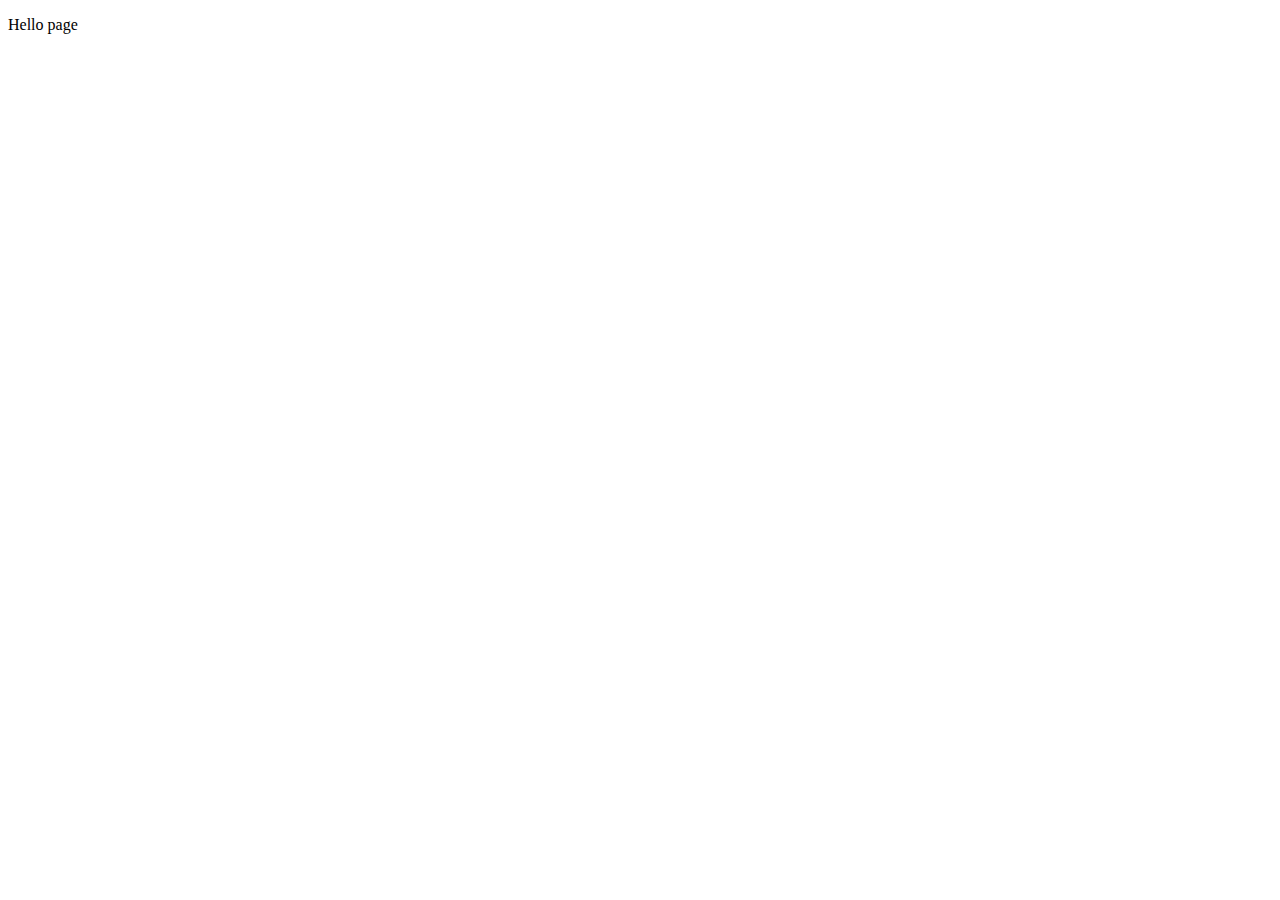
==== index.html @ 04256f1b "test commit" ====
<!DOCTYPE html>
<html lang="en">

<head>
    <meta charset="UTF-8">
    <meta name="viewport" content="width=device-width, initial-scale=1.0">
    <title>Document</title>
</head>

<body>
    <p>Hello page</p>
</body>

</html>
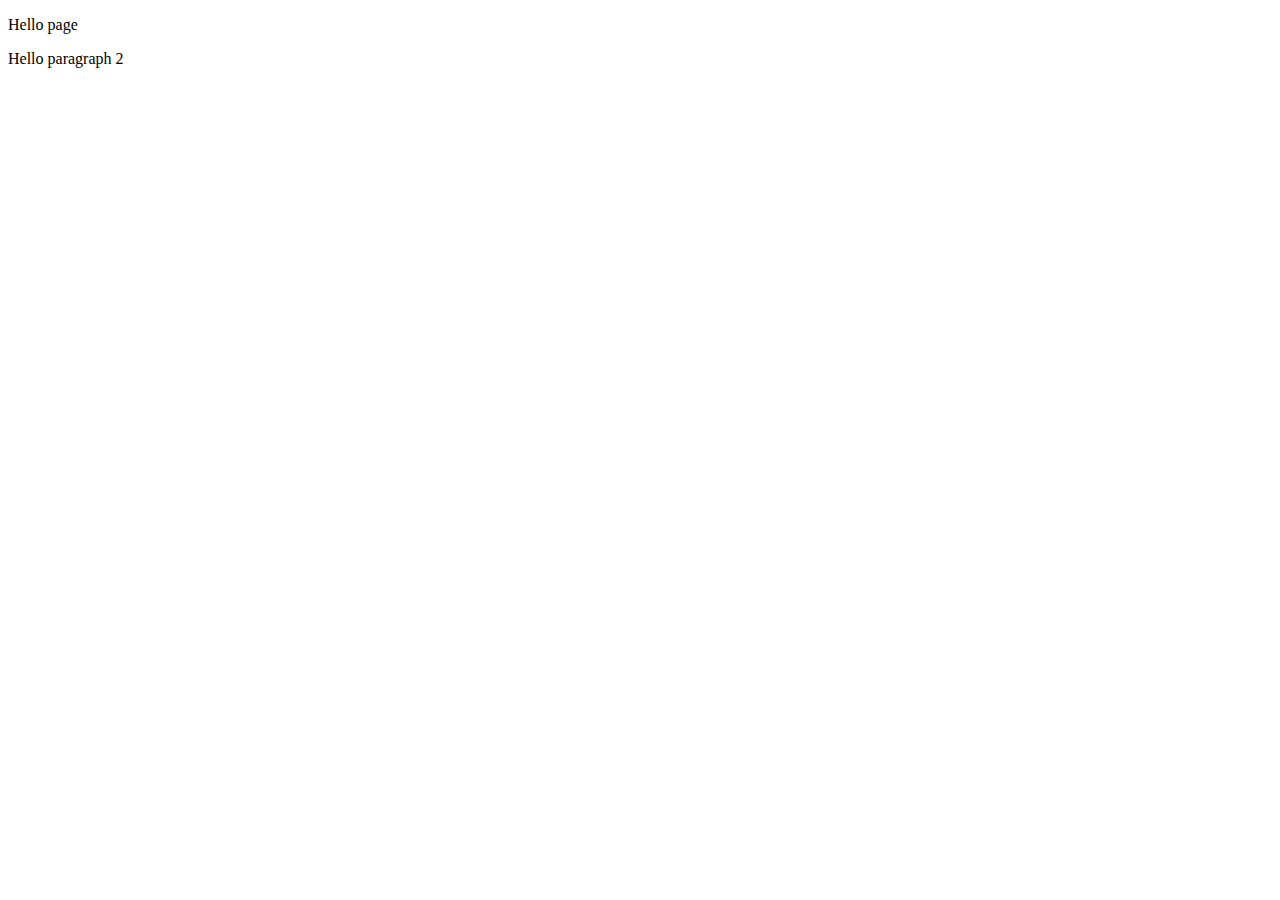
==== commit 7c979ef4: "Updated index.html" ====
--- a/index.html
+++ b/index.html
@@ -9,6 +9,9 @@
 
 <body>
     <p>Hello page</p>
+    <p>Hello paragraph 2</p>
 </body>
 
+
+
 </html>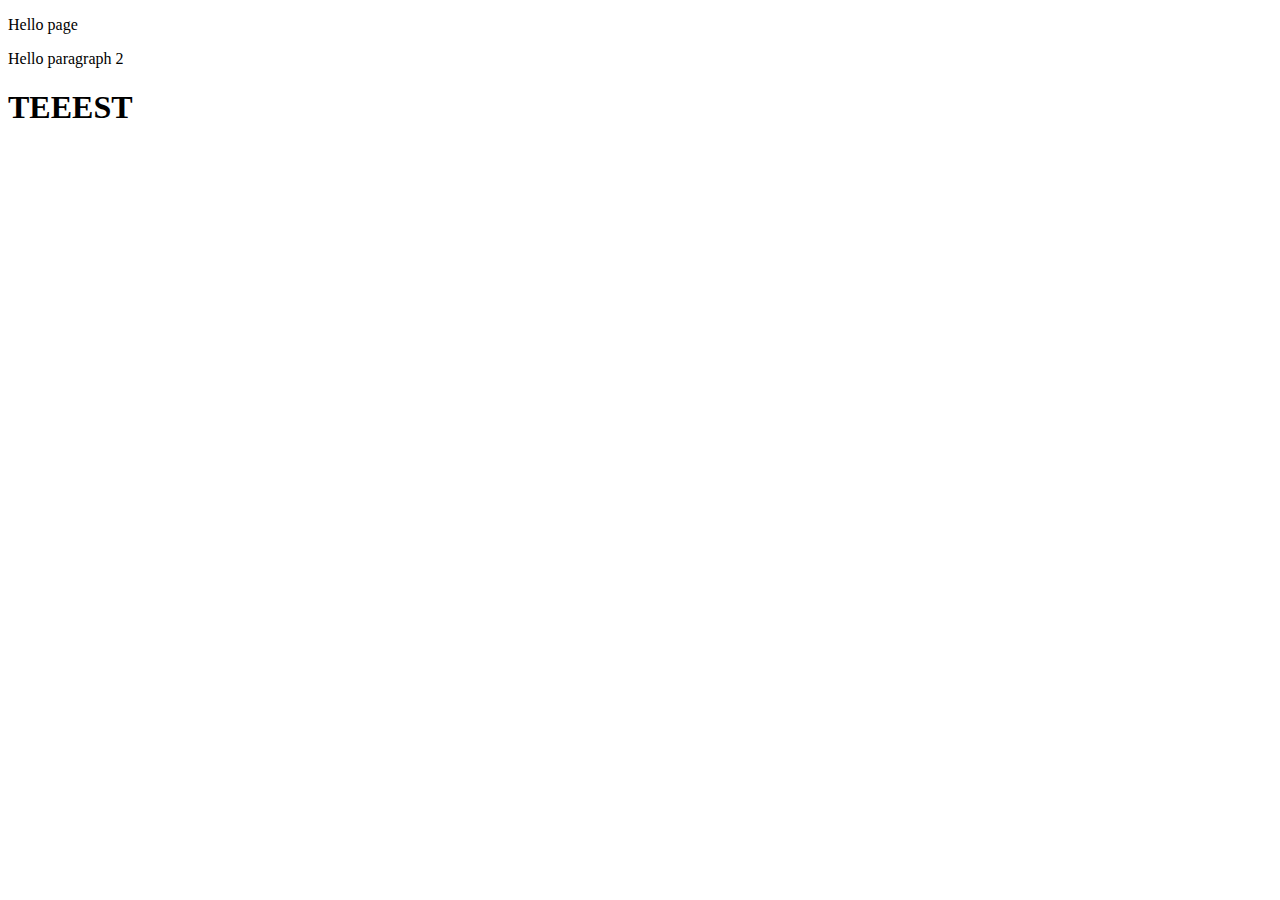
==== commit 2883a3d3: "footer-changes" ====
--- a/index.html
+++ b/index.html
@@ -10,6 +10,7 @@
 <body>
     <p>Hello page</p>
     <p>Hello paragraph 2</p>
+    <h1>TEEEST</h1>
 </body>
 
 
